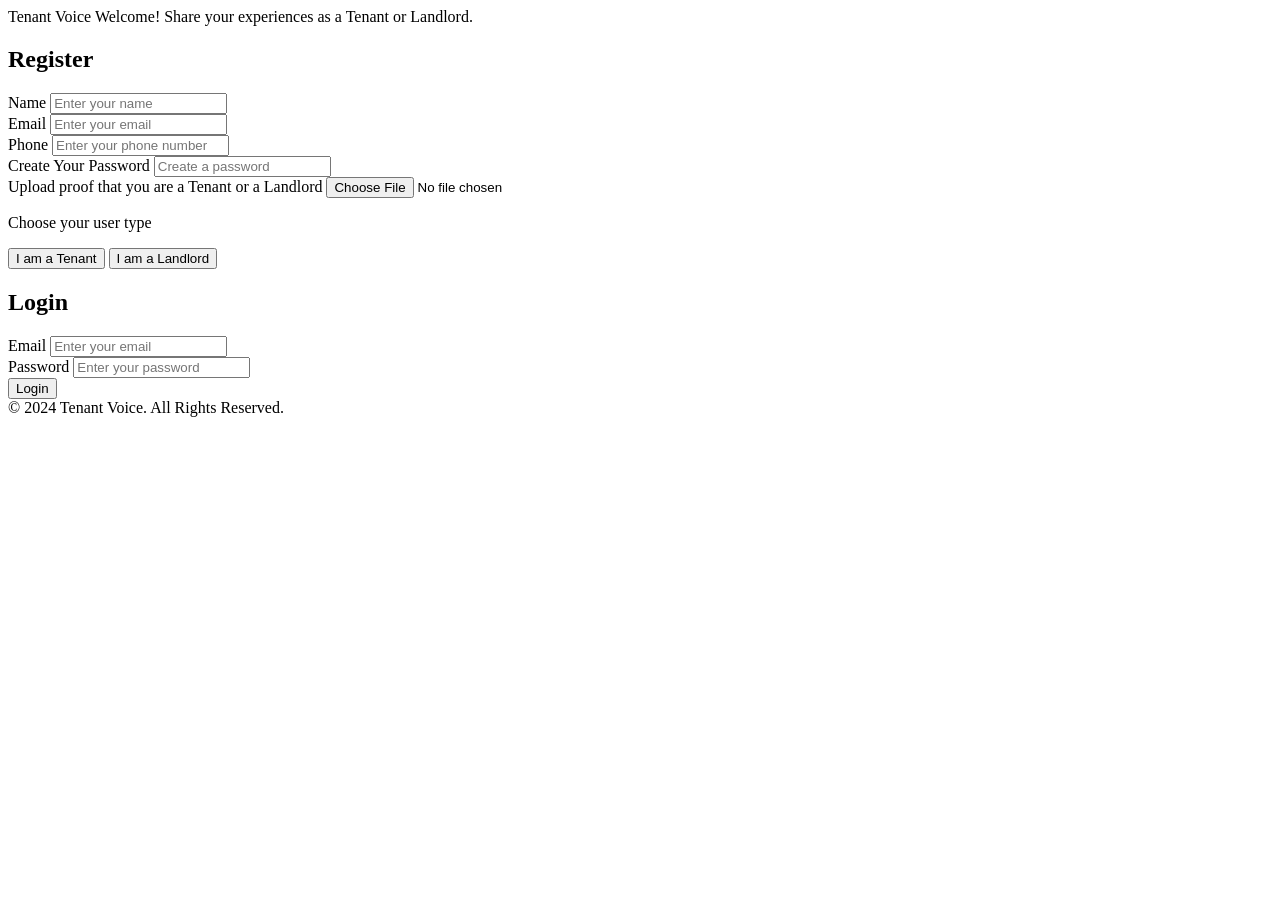
==== src/main/resources/templates/index.html @ 807349a3 "Initial commit" ====
<!DOCTYPE html>
<html lang="en">
<head>
    <meta charset="UTF-8">
    <meta name="viewport" content="width=device-width, initial-scale=1.0">
    <meta name="description" content="Tenant Review Platform">
    <meta name="author" content="Suellen Luz">
    <title>Tenant Voice</title>
    <link rel="stylesheet" href="/css/styles.css">
    <link href="https://fonts.googleapis.com/css?family=Nunito:200,300,400,600,700" rel="stylesheet">
</head>
<body class="custom-bg">
<!-- Navigation Bar -->
<nav class="navbar-index">
    <span class="navbar-index-title">Tenant Voice</span>
    <span class="navbar-index-subtitle">Welcome! Share your experiences as a Tenant or Landlord.</span>
</nav>

<!-- Main Section -->
<div class="content-wrapper">
    <h2>Register</h2>
    <form id="register-form">
        <!-- Name Field -->
        <div class="form-group">
            <label for="register-name" class="form-label">Name</label>
            <input type="text" id="register-name" class="form-control" placeholder="Enter your name" required>
        </div>

        <!-- Email Field -->
        <div class="form-group">
            <label for="register-email" class="form-label">Email</label>
            <input type="email" id="register-email" class="form-control" placeholder="Enter your email" required>
        </div>

        <!-- Phone Field -->
        <div class="form-group">
            <label for="register-phone" class="form-label">Phone</label>
            <input type="tel" id="register-phone" class="form-control" placeholder="Enter your phone number" required>
        </div>

        <!-- Password Field -->
        <div class="form-group">
            <label for="register-password" class="form-label">Create Your Password</label>
            <input type="password" id="register-password" class="form-control" placeholder="Create a password" required>
        </div>

        <!-- File Upload -->
        <div class="form-group">
            <label for="proof-upload" class="form-label">Upload proof that you are a Tenant or a Landlord</label>
            <input type="file" id="proof-upload" class="form-control" accept=".pdf,.jpg,.png" required>
        </div>

        <!-- User Type Selection -->
        <p class="form-label">Choose your user type</p>
        <div class="btn-group">
            <button type="button" class="btn btn-primary">I am a Tenant</button>
            <button type="button" class="btn btn-primary">I am a Landlord</button>
        </div>
    </form>

    <h2>Login</h2>
    <form id="login-form">
        <!-- Email Field -->
        <div class="form-group">
            <label for="login-email" class="form-label">Email</label>
            <input type="email" id="login-email" class="form-control" placeholder="Enter your email" required>
        </div>

        <!-- Password Field -->
        <div class="form-group">
            <label for="login-password" class="form-label">Password</label>
            <input type="password" id="login-password" class="form-control" placeholder="Enter your password" required>
        </div>
        <button type="submit" class="btn btn-primary">Login</button>
    </form>
</div>

<!-- Footer -->
<footer class="index-footer">
    © 2024 Tenant Voice. All Rights Reserved.
</footer>

<script src="/js/scripts.js"></script>
</body>
</html>
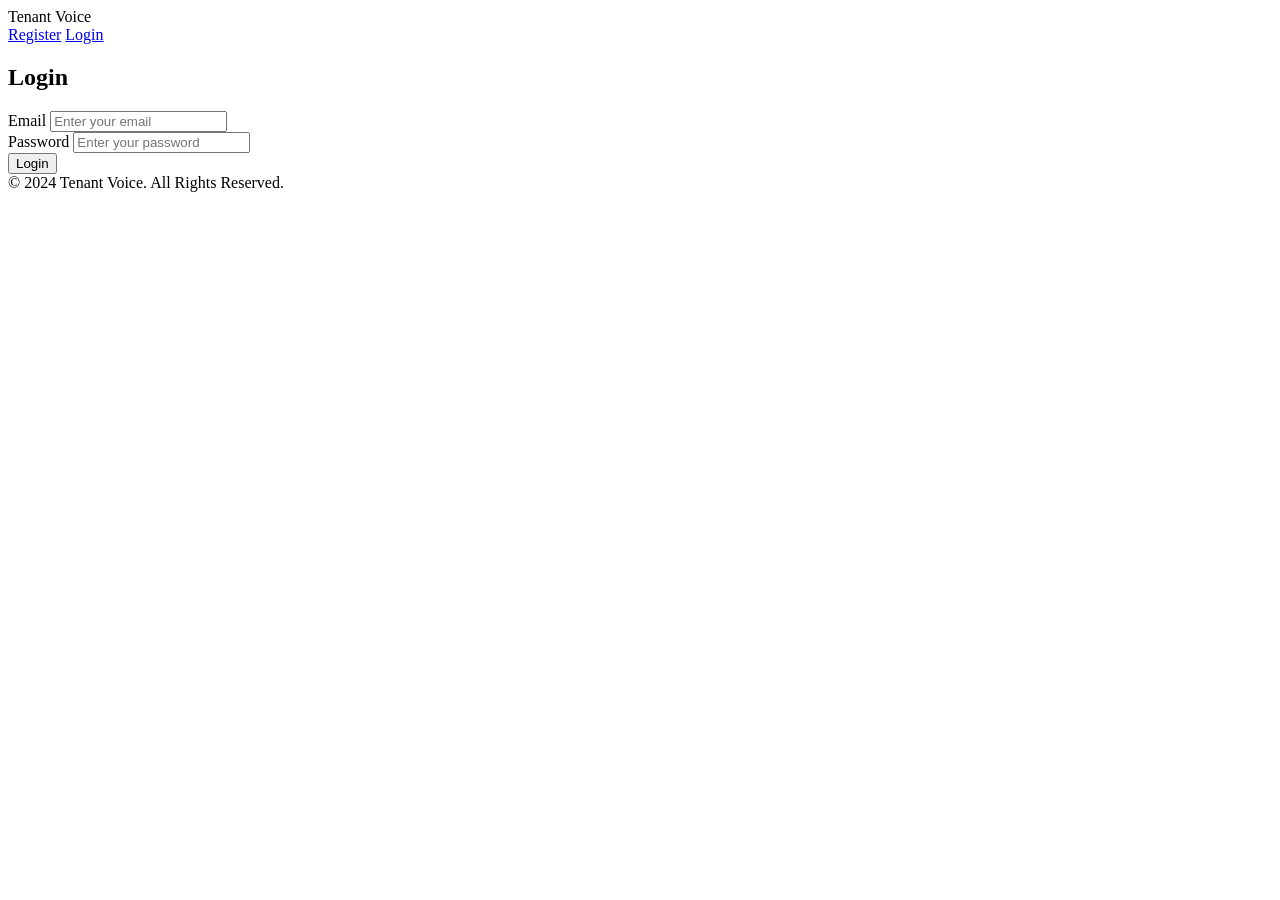
==== commit 14cd3268: "New update after index is working" ====
--- a/src/main/resources/templates/index.html
+++ b/src/main/resources/templates/index.html
@@ -3,83 +3,98 @@
 <head>
     <meta charset="UTF-8">
     <meta name="viewport" content="width=device-width, initial-scale=1.0">
-    <meta name="description" content="Tenant Review Platform">
-    <meta name="author" content="Suellen Luz">
+    <meta name="description" content="Tenant Review Platform"> <!-- Meta description for SEO -->
     <title>Tenant Voice</title>
-    <link rel="stylesheet" href="/css/styles.css">
-    <link href="https://fonts.googleapis.com/css?family=Nunito:200,300,400,600,700" rel="stylesheet">
+    <link rel="stylesheet" href="/css/styles.css"> <!-- Link to the external CSS file for styling -->
 </head>
-<body class="custom-bg">
+<body class="custom-bg"> <!-- Custom background styling for the index page -->
+
 <!-- Navigation Bar -->
-<nav class="navbar-index">
-    <span class="navbar-index-title">Tenant Voice</span>
-    <span class="navbar-index-subtitle">Welcome! Share your experiences as a Tenant or Landlord.</span>
+<nav class="navbar">
+    <div class="navbar-container">
+        <!-- Title displayed in the navigation bar -->
+        <span class="navbar-title">Tenant Voice</span>
+        <!-- Buttons to navigate between the Register and Login sections -->
+        <div class="navbar-buttons">
+            <!-- Button to show the Register section -->
+            <a href="#" class="navbar-link" id="show-register">Register</a>
+            <!-- Link to the Login section -->
+            <a href="#login" class="navbar-link">Login</a>
+        </div>
+    </div>
 </nav>
 
-<!-- Main Section -->
-<div class="content-wrapper">
+<!-- Register Section -->
+<!-- This section is initially hidden using inline CSS style -->
+<div id="register" class="content-wrapper" style="display: none;">
     <h2>Register</h2>
-    <form id="register-form">
-        <!-- Name Field -->
+    <form id="register-form" action="/registerUser" method="POST">
+        <!-- Input field for user's name -->
         <div class="form-group">
             <label for="register-name" class="form-label">Name</label>
-            <input type="text" id="register-name" class="form-control" placeholder="Enter your name" required>
+            <input type="text" id="register-name" name="name" class="form-control" placeholder="Enter your name" required>
         </div>
-
-        <!-- Email Field -->
+        <!-- Input field for user's email -->
         <div class="form-group">
             <label for="register-email" class="form-label">Email</label>
-            <input type="email" id="register-email" class="form-control" placeholder="Enter your email" required>
+            <input type="email" id="register-email" name="email" class="form-control" placeholder="Enter your email" required>
         </div>
-
-        <!-- Phone Field -->
+        <!-- Input field for user's phone number -->
         <div class="form-group">
             <label for="register-phone" class="form-label">Phone</label>
-            <input type="tel" id="register-phone" class="form-control" placeholder="Enter your phone number" required>
+            <input type="tel" id="register-phone" name="phone" class="form-control" placeholder="Enter your phone number" required>
         </div>
+        <!-- Input field for user's password -->
+        <div class="form-group">
+            <label for="register-password" class="form-label">Password</label>
+            <input type="password" id="register-password" name="password" class="form-control" placeholder="Enter your password" required>
+        </div>
+        <!-- Role selection as buttons -->
+        <div class="form-group">
+            <label class="form-label">Role</label>
+            <div class="btn-group">
+                <button type="button" class="btn btn-primary role-btn" data-role="Tenant">I am a Tenant</button>
+                <button type="button" class="btn btn-primary role-btn" data-role="Landlord">I am a Landlord</button>
+            </div>
+            <input type="hidden" id="role" name="role" value="" required>
+        </div>
+        <!-- File upload for proof of identity -->
+        <div class="form-group">
+            <label for="proof-upload" class="form-label">Proof</label>
+            <input type="file" id="proof-upload" class="form-control" required>
+        </div>
+        <!-- Register Button -->
+        <button type="submit" class="btn-primary">Register</button>
+    </form>
+</div>
 
-        <!-- Password Field -->
-        <div class="form-group">
-            <label for="register-password" class="form-label">Create Your Password</label>
-            <input type="password" id="register-password" class="form-control" placeholder="Create a password" required>
-        </div>
-
-        <!-- File Upload -->
-        <div class="form-group">
-            <label for="proof-upload" class="form-label">Upload proof that you are a Tenant or a Landlord</label>
-            <input type="file" id="proof-upload" class="form-control" accept=".pdf,.jpg,.png" required>
-        </div>
-
-        <!-- User Type Selection -->
-        <p class="form-label">Choose your user type</p>
-        <div class="btn-group">
-            <button type="button" class="btn btn-primary">I am a Tenant</button>
-            <button type="button" class="btn btn-primary">I am a Landlord</button>
-        </div>
-    </form>
-
+<!-- Login Section -->
+<!-- This section is always visible -->
+<div id="login" class="content-wrapper">
     <h2>Login</h2>
-    <form id="login-form">
-        <!-- Email Field -->
+    <form id="login-form" action="/loginUser" method="POST">
+        <!-- Input field for user's email -->
         <div class="form-group">
             <label for="login-email" class="form-label">Email</label>
-            <input type="email" id="login-email" class="form-control" placeholder="Enter your email" required>
+            <input type="email" id="login-email" name="email" class="form-control" placeholder="Enter your email" required>
         </div>
-
-        <!-- Password Field -->
+        <!-- Input field for user's password -->
         <div class="form-group">
             <label for="login-password" class="form-label">Password</label>
-            <input type="password" id="login-password" class="form-control" placeholder="Enter your password" required>
+            <input type="password" id="login-password" name="password" class="form-control" placeholder="Enter your password" required>
         </div>
-        <button type="submit" class="btn btn-primary">Login</button>
+        <!-- Button to submit the login form -->
+        <button type="submit" class="btn-primary">Login</button>
     </form>
 </div>
 
 <!-- Footer -->
-<footer class="index-footer">
+<!-- Footer for the page -->
+<footer>
     © 2024 Tenant Voice. All Rights Reserved.
 </footer>
 
+<!-- Link to the external JavaScript file for interactivity -->
 <script src="/js/scripts.js"></script>
 </body>
 </html>
